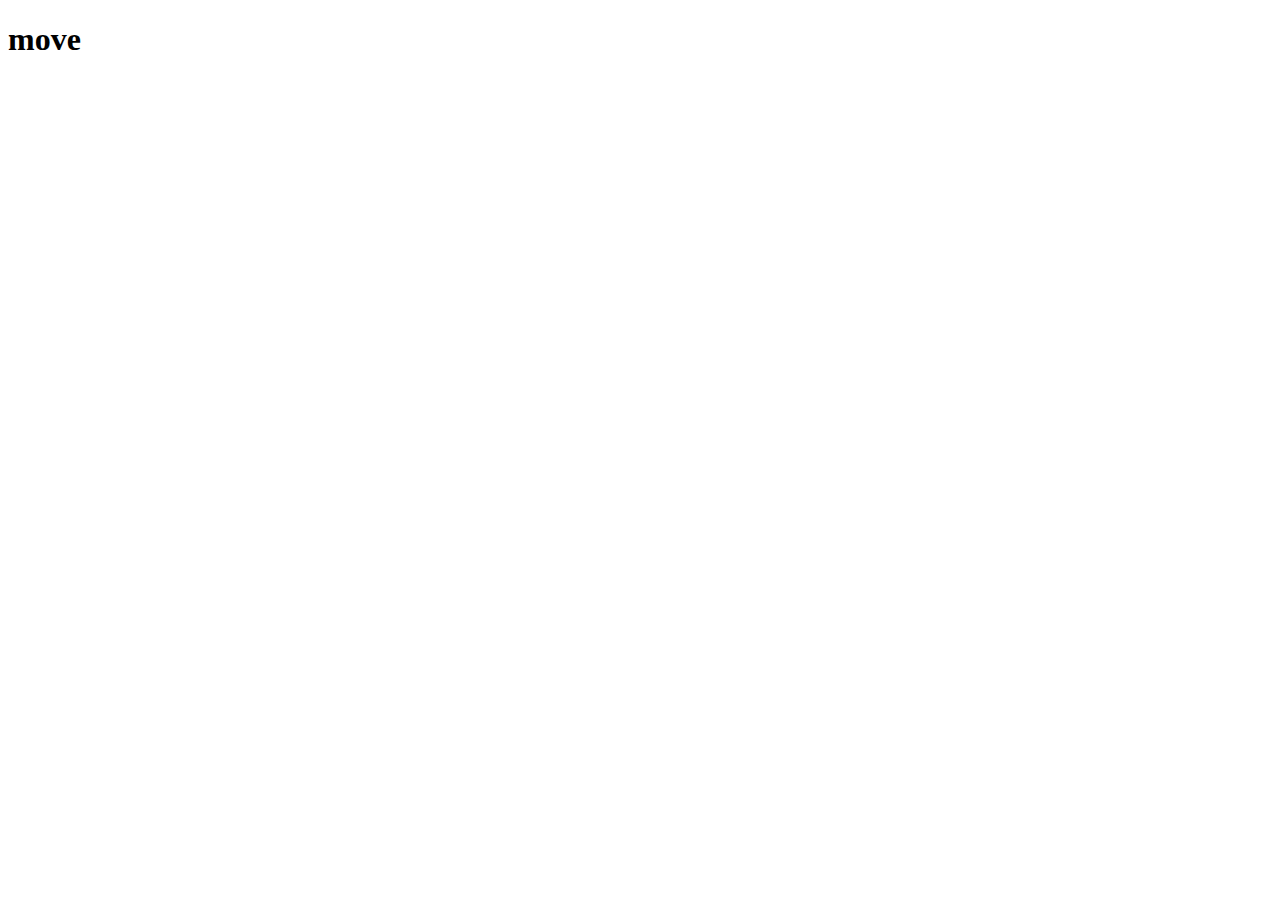
==== index.html @ 20f3b1c9 "initial commit" ====
<!DOCTYPE html>
<html lang="ja">
<head>
  <meta charset="UTF-8">
  <meta name="viewport" content="width=device-width, initial-scale=1.0">
  <title>move labo</title>
</head>
<body>
  <h1>move</h1>
</body>
</html>
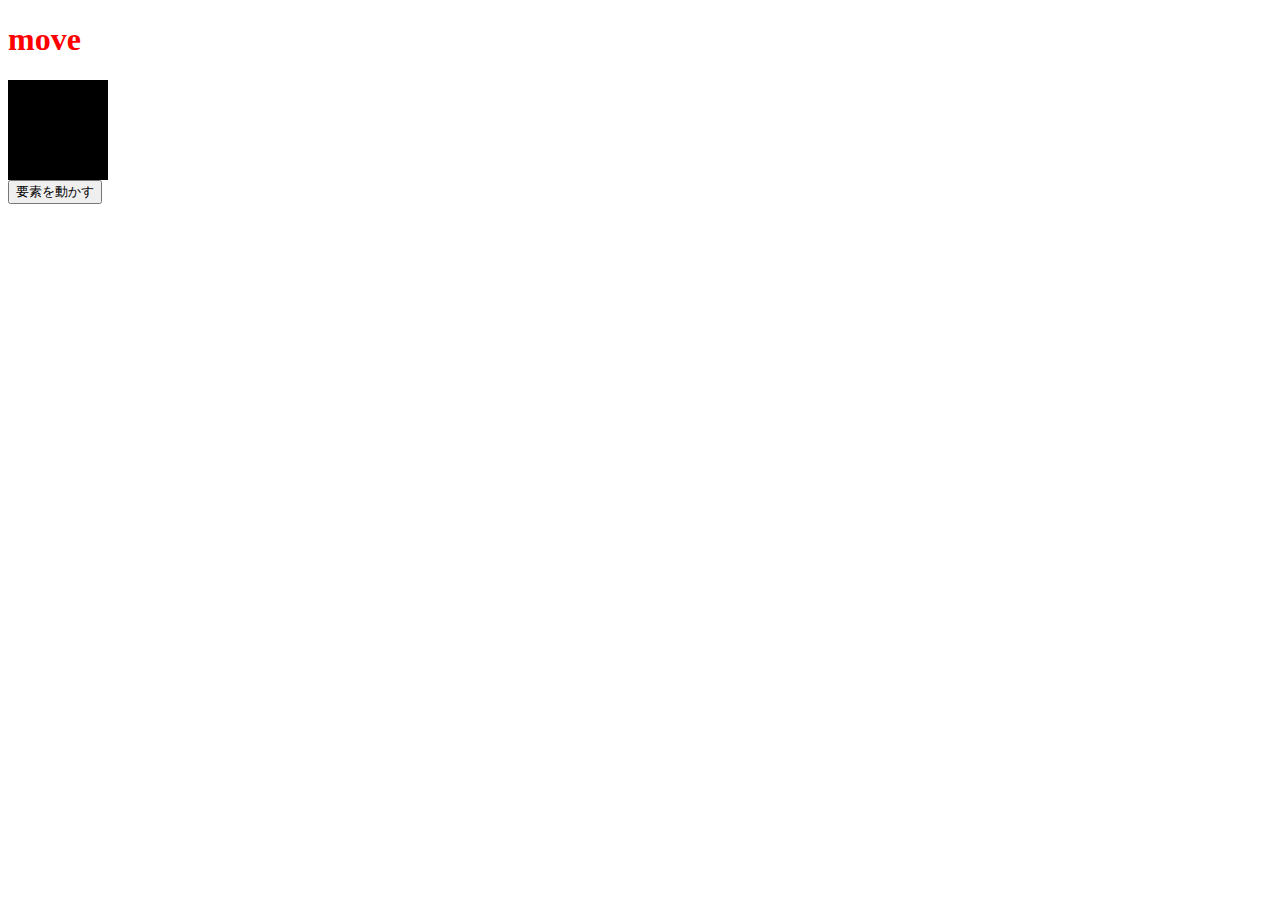
==== commit 98ea6a4e: "1" ====
--- a/index.html
+++ b/index.html
@@ -4,8 +4,12 @@
   <meta charset="UTF-8">
   <meta name="viewport" content="width=device-width, initial-scale=1.0">
   <title>move labo</title>
+  <link rel="stylesheet" href="css/stylesheet.css">
 </head>
 <body>
   <h1>move</h1>
+  <div class="box"></div>
+  <input class="button" type="button" value="要素を動かす">
+  <script src="js/script.js""></script>
 </body>
 </html>--- a/css/stylesheet.css
+++ b/css/stylesheet.css
@@ -0,0 +1,23 @@
+h1 {
+  color: red;
+}
+
+.box {
+  width: 100px;
+  height: 100px;
+  background: #000;
+  -webkit-transition: all 300ms 0s ease;
+  transition: all 300ms 0s ease;
+}
+
+.box:hover {
+  background: #ccc;
+  width: 300px;
+}
+
+.active {
+  -webkit-transform: translateX(300px);
+          transform: translateX(300px);
+  background: #ff0000;
+}
+/*# sourceMappingURL=stylesheet.css.map */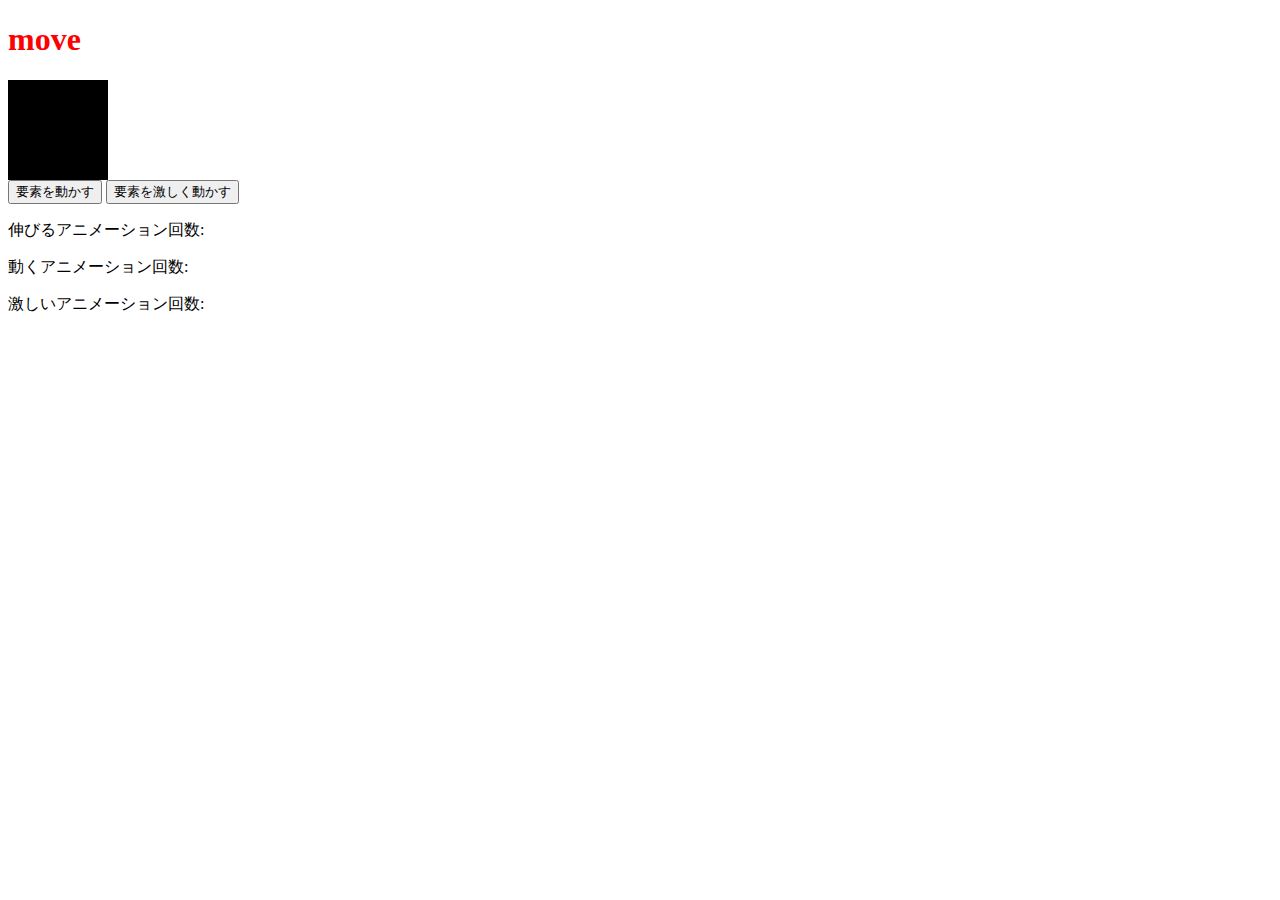
==== commit 4bdeab11: "lean move" ====
--- a/index.html
+++ b/index.html
@@ -1,15 +1,21 @@
 <!DOCTYPE html>
 <html lang="ja">
+
 <head>
   <meta charset="UTF-8">
   <meta name="viewport" content="width=device-width, initial-scale=1.0">
   <title>move labo</title>
   <link rel="stylesheet" href="css/stylesheet.css">
 </head>
+
 <body>
   <h1>move</h1>
   <div class="box"></div>
   <input class="button" type="button" value="要素を動かす">
+  <input class="Bbutton" type="button" value="要素を激しく動かす">
+  <p>伸びるアニメーション回数:<span class="count-w"></span></p>
+  <p>動くアニメーション回数:<span class="count-t"></span></p>
+  <p>激しいアニメーション回数:<span class="count-b"></span></p>
   <script src="js/script.js""></script>
 </body>
 </html>--- a/css/stylesheet.css
+++ b/css/stylesheet.css
@@ -20,4 +20,31 @@
           transform: translateX(300px);
   background: #ff0000;
 }
+
+.btn-animation {
+  -webkit-animation: 2s ease 0s 1 normal none running rotation;
+          animation: 2s ease 0s 1 normal none running rotation;
+}
+
+@-webkit-keyframes rotation {
+  0% {
+    -webkit-transform: scale(0.3);
+            transform: scale(0.3);
+  }
+  100% {
+    -webkit-transform: scale(1);
+            transform: scale(1);
+  }
+}
+
+@keyframes rotation {
+  0% {
+    -webkit-transform: scale(0.3);
+            transform: scale(0.3);
+  }
+  100% {
+    -webkit-transform: scale(1);
+            transform: scale(1);
+  }
+}
 /*# sourceMappingURL=stylesheet.css.map */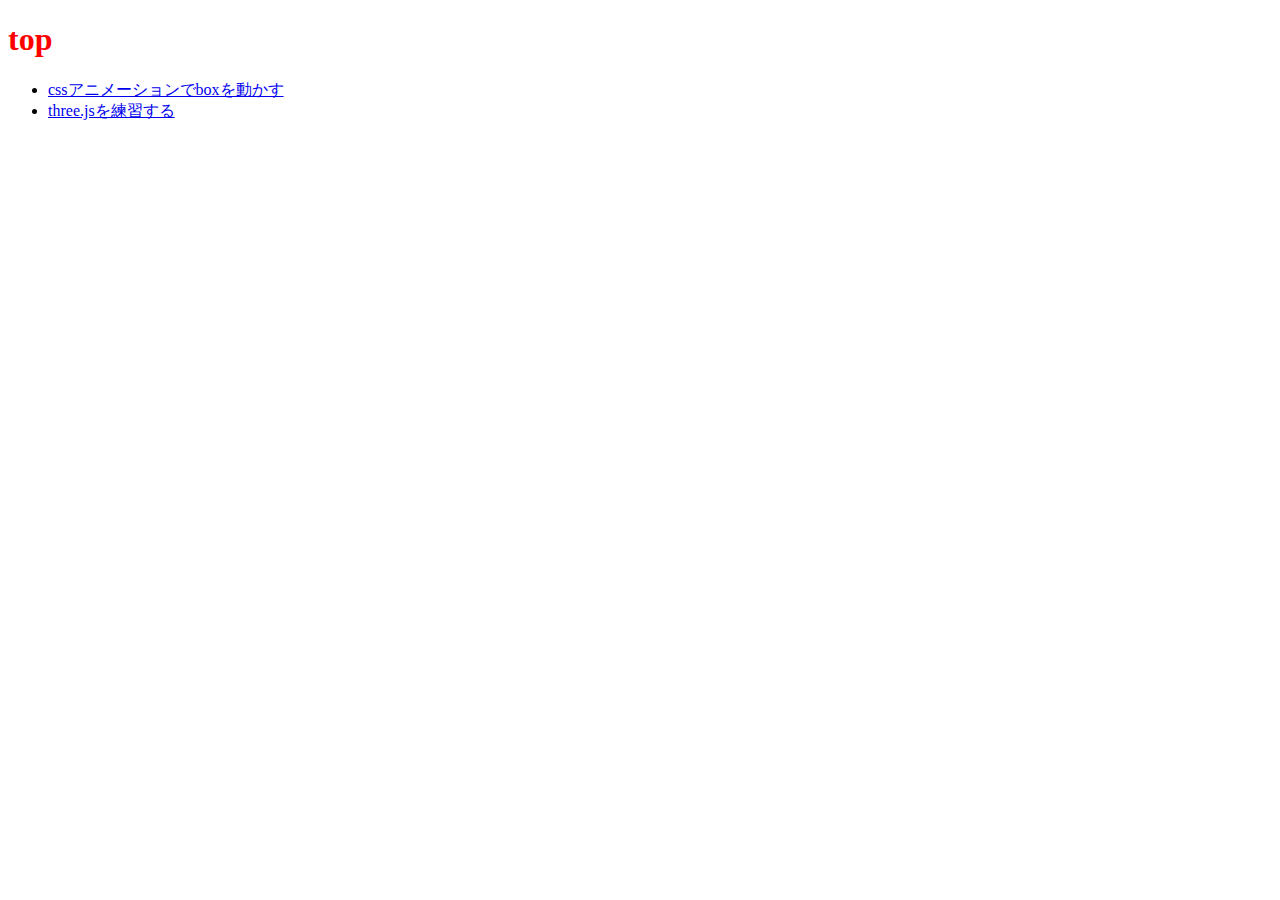
==== commit ed3fce9c: "three,js復習" ====
--- a/index.html
+++ b/index.html
@@ -6,16 +6,20 @@
   <meta name="viewport" content="width=device-width, initial-scale=1.0">
   <title>move labo</title>
   <link rel="stylesheet" href="css/stylesheet.css">
+  <script src="../lib/three.js"></script>
+  <script src="../lib/OrbitControls.js"></script>
+  
 </head>
 
 <body>
-  <h1>move</h1>
-  <div class="box"></div>
-  <input class="button" type="button" value="要素を動かす">
-  <input class="Bbutton" type="button" value="要素を激しく動かす">
-  <p>伸びるアニメーション回数:<span class="count-w"></span></p>
-  <p>動くアニメーション回数:<span class="count-t"></span></p>
-  <p>激しいアニメーション回数:<span class="count-b"></span></p>
-  <script src="js/script.js""></script>
+  <h1>top</h1>
+  <ul>
+    <li>
+      <a href="/box">cssアニメーションでboxを動かす</a>
+    </li>
+    <li>
+      <a href="/three">three.jsを練習する</a>
+    </li>
+  </ul>
 </body>
 </html>